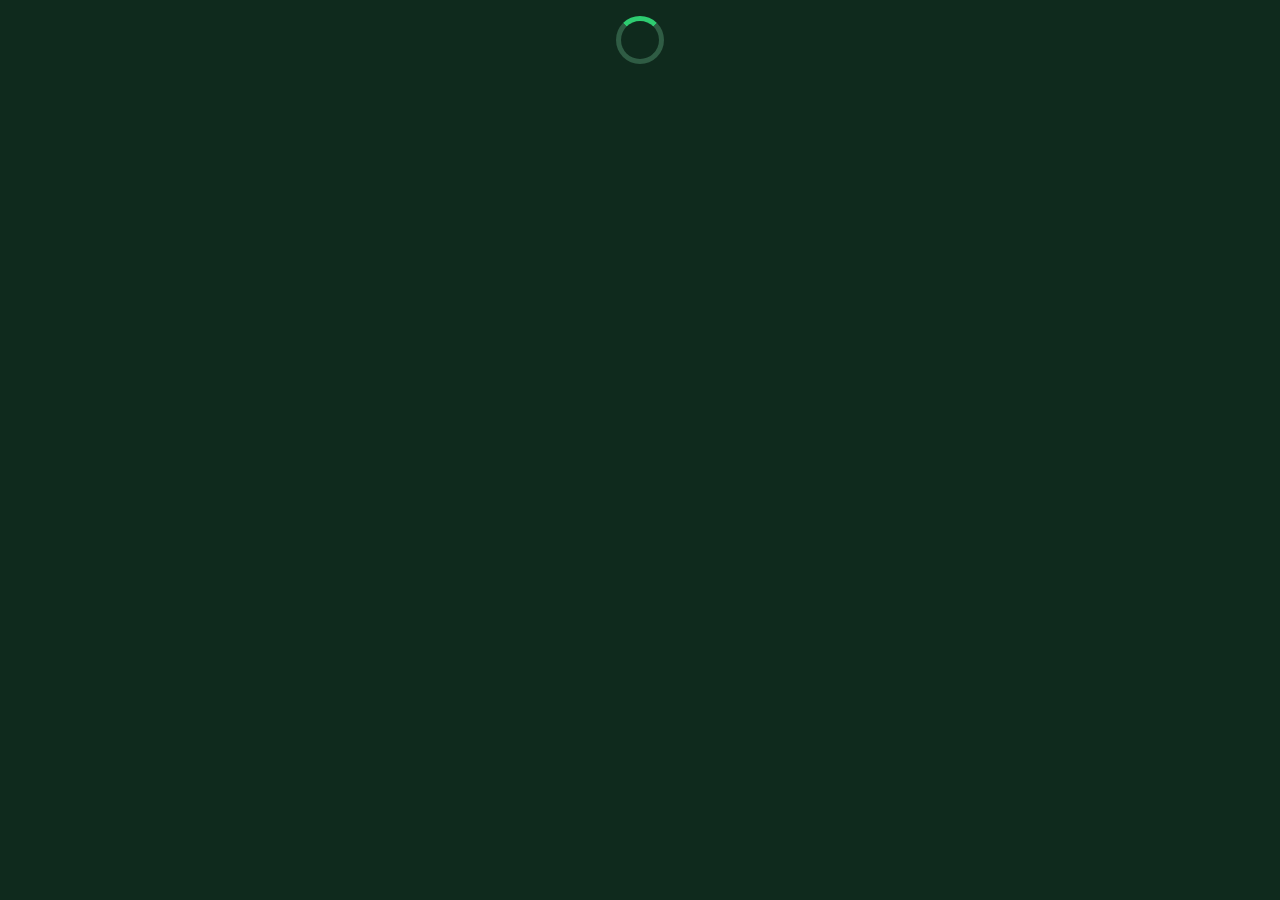
==== index.html @ fb1dc5eb "V2 : contrôle qualité à la prise, reprise ciblée, dossiers par participant, envoi en arrière-plan, r" ====
<!doctype html>
<html lang="fr">
<head>
<meta charset="utf-8">
<meta name="viewport" content="width=device-width, initial-scale=1, viewport-fit=cover">
<title>Green Quest 360 V2</title>
<meta name="description" content="Photos 360 hors ligne pour Green Quest.">
<meta name="theme-color" content="#0f2a1d">
<link rel="manifest" href="manifest.webmanifest">
<link rel="icon" href="icons/icon-192.png">
<link rel="apple-touch-icon" href="icons/apple-touch-icon.png">
<meta name="apple-mobile-web-app-capable" content="yes">
<meta name="mobile-web-app-capable" content="yes">
<meta name="apple-mobile-web-app-status-bar-style" content="black-translucent">
<meta name="apple-mobile-web-app-title" content="GQ 360 V2">
<link rel="stylesheet" href="css/app.css">
</head>
<body>
<main id="app"><div class="page center"><div class="spinner"></div></div></main>
<noscript>Activez JavaScript pour utiliser Green Quest 360.</noscript>
<script src="js/upload-core.js"></script>
<script type="module" src="js/app.js"></script>
</body>
</html>
---- css/app.css ----
:root {
  --bg: #0f2a1d;
  --bg2: #173a29;
  --card: #1d4632;
  --text: #f2f7f3;
  --muted: #a9c4b3;
  --green: #2ecc71;
  --green-d: #1f9d55;
  --warn: #f5c451;
  --danger: #e5534b;
  --radius: 16px;
  color-scheme: dark;
}
* { box-sizing: border-box; }
html, body { margin: 0; height: 100%; }
body {
  background: var(--bg); color: var(--text);
  font: 16px/1.45 system-ui, -apple-system, "Segoe UI", Roboto, "Noto Sans Arabic", Tahoma, sans-serif;
  -webkit-tap-highlight-color: transparent;
  overscroll-behavior: none;
}
button, input, textarea { font: inherit; color: inherit; }
.hidden { display: none !important; }

.page {
  max-width: 560px; margin: 0 auto; min-height: 100%;
  padding: max(16px, env(safe-area-inset-top)) 16px max(24px, env(safe-area-inset-bottom));
  display: flex; flex-direction: column; gap: 14px;
}
.page.center { justify-content: center; align-items: center; text-align: center; }
.page.center .field, .page.center .btn.big { width: 100%; }
h1, h2 { margin: 0; line-height: 1.2; }
h1 { font-size: 26px; }
h2 { font-size: 19px; }
.muted { color: var(--muted); margin: 0; }
.small { font-size: 13px; }
.logo { width: 96px; height: 96px; border-radius: 24px; }

.top { display: flex; align-items: center; justify-content: space-between; gap: 8px; min-height: 44px; }
.top .title { font-weight: 700; font-size: 18px; }
.row { display: flex; align-items: center; gap: 8px; }
.row.gap { gap: 10px; }
.row.wrap { flex-wrap: wrap; }
.grow { flex: 1; }

.btn {
  border: 0; border-radius: 12px; padding: 12px 16px; background: var(--card); cursor: pointer;
  font-weight: 600; min-height: 48px; display: inline-flex; align-items: center; justify-content: center; gap: 10px;
}
.btn:disabled { opacity: .45; cursor: default; }
.btn.primary { background: var(--green); color: #06301a; }
.btn.primary:active { background: var(--green-d); }
.btn.ghost { background: transparent; border: 1.5px solid #3c6b52; }
.btn.danger { background: transparent; border: 1.5px solid var(--danger); color: var(--danger); }
.btn.small { min-height: 38px; padding: 8px 12px; font-size: 14px; }
.btn.big { min-height: 56px; font-size: 18px; }
.btn.huge { min-height: 96px; font-size: 21px; border-radius: var(--radius); flex-direction: column; gap: 4px; }
.ring360 { font-size: 28px; font-weight: 800; letter-spacing: -.5px; }
.icon { background: transparent; border: 0; font-size: 26px; width: 44px; height: 44px; cursor: pointer; border-radius: 10px; }
[dir=rtl] #back { transform: scaleX(-1); }

.net { font-size: 12px; padding: 4px 10px; border-radius: 99px; background: #4a3a1a; color: var(--warn); }
.net.on { background: #173f2a; color: var(--green); }

.lang { display: flex; gap: 6px; align-self: flex-end; }
.lang button { background: var(--card); border: 0; border-radius: 99px; padding: 6px 12px; cursor: pointer; }
.lang button.on { background: var(--green); color: #06301a; font-weight: 700; }

.field { display: flex; flex-direction: column; gap: 6px; text-align: start; }
.field span { font-size: 14px; color: var(--muted); }
.field input, .field textarea {
  background: var(--bg2); border: 1.5px solid #2f5c44; border-radius: 12px; padding: 12px; width: 100%; outline: none;
}
.field input:focus, .field textarea:focus { border-color: var(--green); }
.check { display: flex; gap: 10px; align-items: flex-start; font-size: 15px; }
.check input { width: 22px; height: 22px; accent-color: var(--green); flex: none; }

.section-head { display: flex; align-items: center; justify-content: space-between; gap: 8px; margin-top: 6px; }
.list { display: flex; flex-direction: column; gap: 10px; }
.item { display: flex; gap: 12px; align-items: center; background: var(--bg2); border: 0; border-radius: 14px; padding: 8px; text-align: start; cursor: pointer; width: 100%; }
.item img { width: 104px; height: 52px; border-radius: 8px; object-fit: cover; background: #0b1f15; flex: none; }
.item-body { min-width: 0; flex: 1; }
.item-title { font-weight: 600; white-space: nowrap; overflow: hidden; text-overflow: ellipsis; }
.status { font-size: 13px; color: var(--muted); }
.st-sent { color: var(--green); }
.st-error { color: var(--danger); }
.st-sending { color: var(--warn); }
.hint { background: var(--bg2); border-radius: 12px; padding: 10px 12px; font-size: 14px; margin: 0; }
.warn { color: var(--warn); margin: 0; }

.tip-list { display: flex; flex-direction: column; gap: 10px; }
.tip { display: flex; gap: 12px; align-items: flex-start; background: var(--bg2); border-radius: 14px; padding: 12px 14px; }
.tip-ic { font-size: 24px; line-height: 1; width: 40px; height: 40px; flex: none; display: grid; place-items: center; background: var(--card); border-radius: 12px; }
.tip-t { font-weight: 700; margin-bottom: 2px; }
.tip-d { font-size: 14.5px; color: var(--muted); }
.tip:first-child { border: 2px solid var(--green); }
.btn.sticky { position: sticky; bottom: max(12px, env(safe-area-inset-bottom)); box-shadow: 0 6px 24px rgba(0,0,0,.45); }
.howto-img { display: flex; justify-content: center; color: var(--muted); margin-top: 6px; }

.viewer { position: relative; width: 100%; aspect-ratio: 4 / 3; border-radius: var(--radius); overflow: hidden; background: #000; }
.viewer canvas { width: 100%; height: 100%; display: block; cursor: grab; }
.badge360 { position: absolute; top: 10px; inset-inline-start: 10px; background: rgba(0,0,0,.55); padding: 3px 9px; border-radius: 99px; font-size: 13px; font-weight: 700; pointer-events: none; }
.info { display: flex; flex-direction: column; gap: 4px; }
.info p { margin: 6px 0 0; }

.spinner { width: 48px; height: 48px; border-radius: 50%; border: 5px solid #2f5c44; border-top-color: var(--green); animation: spin 1s linear infinite; }
@keyframes spin { to { transform: rotate(360deg); } }
.bar { width: 100%; height: 10px; background: var(--bg2); border-radius: 99px; overflow: hidden; }
.bar-fill { height: 100%; background: var(--green); transition: width .3s; }

.toast { position: fixed; left: 50%; bottom: max(24px, env(safe-area-inset-bottom)); transform: translate(-50%, 40px); opacity: 0; transition: .25s;
  background: #0b1f15; border: 1px solid #2f5c44; padding: 12px 16px; border-radius: 12px; max-width: calc(100% - 32px); z-index: 50; text-align: center; pointer-events: none; }
.toast.on { opacity: 1; transform: translate(-50%, 0); }

/* ---------- Prise de vue ---------- */
body.fullscreen { overflow: hidden; background: #000; }
body.fullscreen #app { position: fixed; inset: 0; }
.cap { position: fixed; inset: 0; background: #000; overflow: hidden; user-select: none; -webkit-user-select: none; }
.cap-video { position: absolute; inset: 0; width: 100%; height: 100%; object-fit: cover; }
.cap-overlay { position: absolute; inset: 0; width: 100%; height: 100%; touch-action: none; }
.cap-top { position: absolute; top: 0; left: 0; right: 0; padding: max(14px, env(safe-area-inset-top)) 16px 14px; text-align: center;
  background: linear-gradient(rgba(0,0,0,.6), transparent); pointer-events: none; }
.cap-count { font-size: 15px; font-weight: 700; opacity: .9; }
.cap-hint { font-size: 20px; font-weight: 700; text-shadow: 0 1px 4px #000; margin-top: 4px; }
.cap-bottom { position: absolute; left: 0; right: 0; bottom: 0; display: flex; justify-content: space-between; gap: 12px;
  padding: 16px 16px max(20px, env(safe-area-inset-bottom)); background: linear-gradient(transparent, rgba(0,0,0,.65)); }
.cap-bottom .btn { flex: 1; }
.cap-flash { position: absolute; inset: 0; background: #fff; opacity: 0; pointer-events: none; }
.cap-flash.on { animation: flash .35s ease-out; }
@keyframes flash { from { opacity: .7; } to { opacity: 0; } }
.cap-portrait { position: absolute; inset: 0; display: grid; place-items: center; background: rgba(0,0,0,.85); font-size: 22px; font-weight: 700; text-align: center; padding: 24px; }

/* ---------- V2 ---------- */
.v2tag { font-size: 11px; font-weight: 800; background: #f5a623; color: #0f2a1d; padding: 2px 7px; border-radius: 99px; vertical-align: middle; }
.qc { background: #3a2f12; border: 1.5px solid var(--warn); border-radius: 14px; padding: 12px 14px; display: flex; flex-direction: column; gap: 8px; }
.qc-t { font-weight: 700; color: var(--warn); }
.ok { color: var(--green); margin: 0; font-weight: 600; }
.cap-hint.alert { color: #ffd166; }
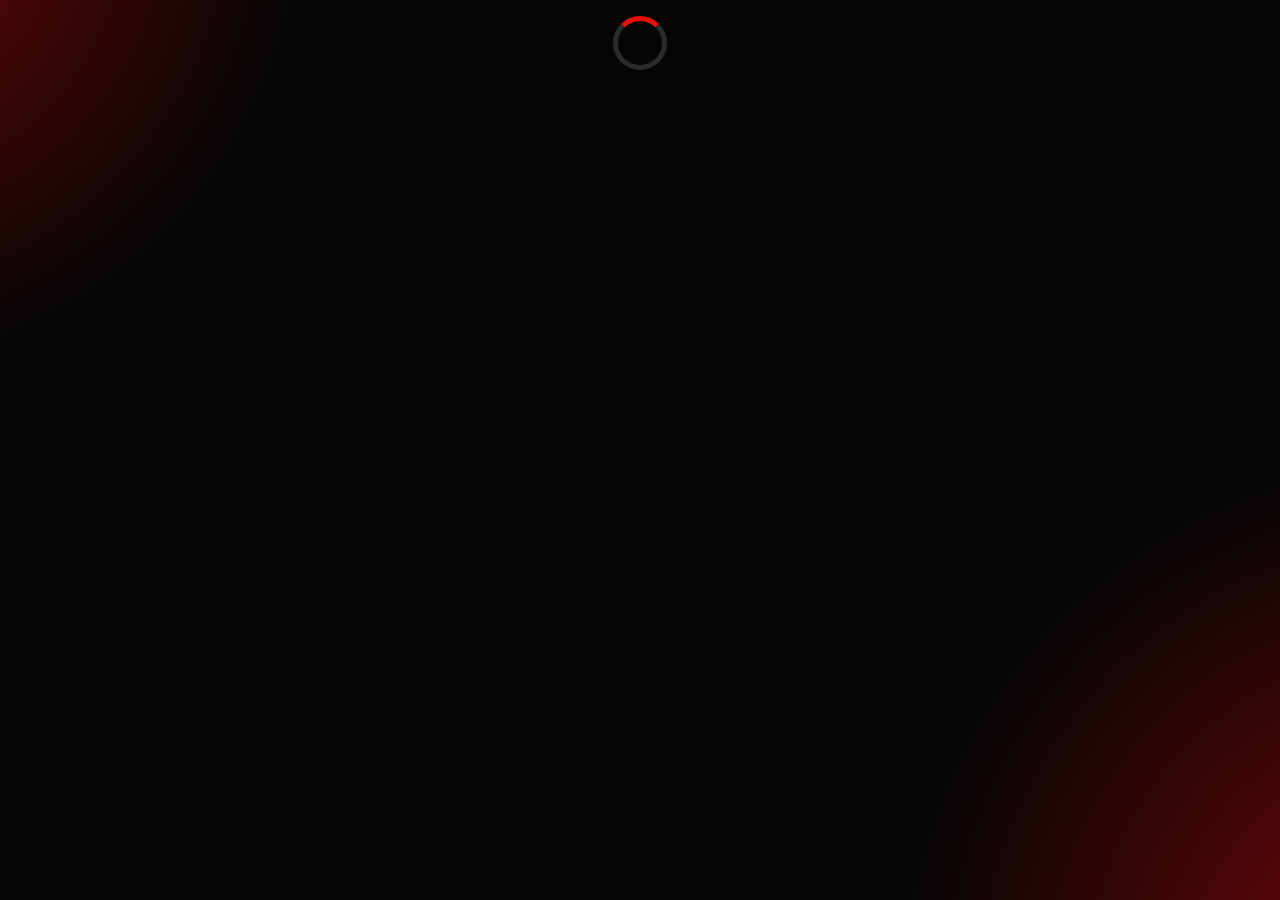
==== commit cb7677fa: "V2 : nouvelle charte Supernova × Green Quest (logos, icône, police, couleurs) Co-Authored-By: Claude" ====
--- a/index.html
+++ b/index.html
@@ -5,7 +5,7 @@
 <meta name="viewport" content="width=device-width, initial-scale=1, viewport-fit=cover">
 <title>Green Quest 360 V2</title>
 <meta name="description" content="Photos 360 hors ligne pour Green Quest.">
-<meta name="theme-color" content="#0f2a1d">
+<meta name="theme-color" content="#050505">
 <link rel="manifest" href="manifest.webmanifest">
 <link rel="icon" href="icons/icon-192.png">
 <link rel="apple-touch-icon" href="icons/apple-touch-icon.png">
--- a/css/app.css
+++ b/css/app.css
@@ -1,138 +1,218 @@
-:root {
-  --bg: #0f2a1d;
-  --bg2: #173a29;
-  --card: #1d4632;
-  --text: #f2f7f3;
-  --muted: #a9c4b3;
-  --green: #2ecc71;
-  --green-d: #1f9d55;
-  --warn: #f5c451;
-  --danger: #e5534b;
-  --radius: 16px;
-  color-scheme: dark;
-}
-* { box-sizing: border-box; }
-html, body { margin: 0; height: 100%; }
-body {
-  background: var(--bg); color: var(--text);
-  font: 16px/1.45 system-ui, -apple-system, "Segoe UI", Roboto, "Noto Sans Arabic", Tahoma, sans-serif;
-  -webkit-tap-highlight-color: transparent;
-  overscroll-behavior: none;
-}
-button, input, textarea { font: inherit; color: inherit; }
-.hidden { display: none !important; }
-
-.page {
-  max-width: 560px; margin: 0 auto; min-height: 100%;
-  padding: max(16px, env(safe-area-inset-top)) 16px max(24px, env(safe-area-inset-bottom));
-  display: flex; flex-direction: column; gap: 14px;
-}
-.page.center { justify-content: center; align-items: center; text-align: center; }
-.page.center .field, .page.center .btn.big { width: 100%; }
-h1, h2 { margin: 0; line-height: 1.2; }
-h1 { font-size: 26px; }
-h2 { font-size: 19px; }
-.muted { color: var(--muted); margin: 0; }
-.small { font-size: 13px; }
-.logo { width: 96px; height: 96px; border-radius: 24px; }
-
-.top { display: flex; align-items: center; justify-content: space-between; gap: 8px; min-height: 44px; }
-.top .title { font-weight: 700; font-size: 18px; }
-.row { display: flex; align-items: center; gap: 8px; }
-.row.gap { gap: 10px; }
-.row.wrap { flex-wrap: wrap; }
-.grow { flex: 1; }
-
-.btn {
-  border: 0; border-radius: 12px; padding: 12px 16px; background: var(--card); cursor: pointer;
-  font-weight: 600; min-height: 48px; display: inline-flex; align-items: center; justify-content: center; gap: 10px;
-}
-.btn:disabled { opacity: .45; cursor: default; }
-.btn.primary { background: var(--green); color: #06301a; }
-.btn.primary:active { background: var(--green-d); }
-.btn.ghost { background: transparent; border: 1.5px solid #3c6b52; }
-.btn.danger { background: transparent; border: 1.5px solid var(--danger); color: var(--danger); }
-.btn.small { min-height: 38px; padding: 8px 12px; font-size: 14px; }
-.btn.big { min-height: 56px; font-size: 18px; }
-.btn.huge { min-height: 96px; font-size: 21px; border-radius: var(--radius); flex-direction: column; gap: 4px; }
-.ring360 { font-size: 28px; font-weight: 800; letter-spacing: -.5px; }
-.icon { background: transparent; border: 0; font-size: 26px; width: 44px; height: 44px; cursor: pointer; border-radius: 10px; }
-[dir=rtl] #back { transform: scaleX(-1); }
-
-.net { font-size: 12px; padding: 4px 10px; border-radius: 99px; background: #4a3a1a; color: var(--warn); }
-.net.on { background: #173f2a; color: var(--green); }
-
-.lang { display: flex; gap: 6px; align-self: flex-end; }
-.lang button { background: var(--card); border: 0; border-radius: 99px; padding: 6px 12px; cursor: pointer; }
-.lang button.on { background: var(--green); color: #06301a; font-weight: 700; }
-
-.field { display: flex; flex-direction: column; gap: 6px; text-align: start; }
-.field span { font-size: 14px; color: var(--muted); }
-.field input, .field textarea {
-  background: var(--bg2); border: 1.5px solid #2f5c44; border-radius: 12px; padding: 12px; width: 100%; outline: none;
-}
-.field input:focus, .field textarea:focus { border-color: var(--green); }
-.check { display: flex; gap: 10px; align-items: flex-start; font-size: 15px; }
-.check input { width: 22px; height: 22px; accent-color: var(--green); flex: none; }
-
-.section-head { display: flex; align-items: center; justify-content: space-between; gap: 8px; margin-top: 6px; }
-.list { display: flex; flex-direction: column; gap: 10px; }
-.item { display: flex; gap: 12px; align-items: center; background: var(--bg2); border: 0; border-radius: 14px; padding: 8px; text-align: start; cursor: pointer; width: 100%; }
-.item img { width: 104px; height: 52px; border-radius: 8px; object-fit: cover; background: #0b1f15; flex: none; }
-.item-body { min-width: 0; flex: 1; }
-.item-title { font-weight: 600; white-space: nowrap; overflow: hidden; text-overflow: ellipsis; }
-.status { font-size: 13px; color: var(--muted); }
-.st-sent { color: var(--green); }
-.st-error { color: var(--danger); }
-.st-sending { color: var(--warn); }
-.hint { background: var(--bg2); border-radius: 12px; padding: 10px 12px; font-size: 14px; margin: 0; }
-.warn { color: var(--warn); margin: 0; }
-
-.tip-list { display: flex; flex-direction: column; gap: 10px; }
-.tip { display: flex; gap: 12px; align-items: flex-start; background: var(--bg2); border-radius: 14px; padding: 12px 14px; }
-.tip-ic { font-size: 24px; line-height: 1; width: 40px; height: 40px; flex: none; display: grid; place-items: center; background: var(--card); border-radius: 12px; }
-.tip-t { font-weight: 700; margin-bottom: 2px; }
-.tip-d { font-size: 14.5px; color: var(--muted); }
-.tip:first-child { border: 2px solid var(--green); }
-.btn.sticky { position: sticky; bottom: max(12px, env(safe-area-inset-bottom)); box-shadow: 0 6px 24px rgba(0,0,0,.45); }
-.howto-img { display: flex; justify-content: center; color: var(--muted); margin-top: 6px; }
-
-.viewer { position: relative; width: 100%; aspect-ratio: 4 / 3; border-radius: var(--radius); overflow: hidden; background: #000; }
-.viewer canvas { width: 100%; height: 100%; display: block; cursor: grab; }
-.badge360 { position: absolute; top: 10px; inset-inline-start: 10px; background: rgba(0,0,0,.55); padding: 3px 9px; border-radius: 99px; font-size: 13px; font-weight: 700; pointer-events: none; }
-.info { display: flex; flex-direction: column; gap: 4px; }
-.info p { margin: 6px 0 0; }
-
-.spinner { width: 48px; height: 48px; border-radius: 50%; border: 5px solid #2f5c44; border-top-color: var(--green); animation: spin 1s linear infinite; }
-@keyframes spin { to { transform: rotate(360deg); } }
-.bar { width: 100%; height: 10px; background: var(--bg2); border-radius: 99px; overflow: hidden; }
-.bar-fill { height: 100%; background: var(--green); transition: width .3s; }
-
-.toast { position: fixed; left: 50%; bottom: max(24px, env(safe-area-inset-bottom)); transform: translate(-50%, 40px); opacity: 0; transition: .25s;
-  background: #0b1f15; border: 1px solid #2f5c44; padding: 12px 16px; border-radius: 12px; max-width: calc(100% - 32px); z-index: 50; text-align: center; pointer-events: none; }
-.toast.on { opacity: 1; transform: translate(-50%, 0); }
-
-/* ---------- Prise de vue ---------- */
-body.fullscreen { overflow: hidden; background: #000; }
-body.fullscreen #app { position: fixed; inset: 0; }
-.cap { position: fixed; inset: 0; background: #000; overflow: hidden; user-select: none; -webkit-user-select: none; }
-.cap-video { position: absolute; inset: 0; width: 100%; height: 100%; object-fit: cover; }
-.cap-overlay { position: absolute; inset: 0; width: 100%; height: 100%; touch-action: none; }
-.cap-top { position: absolute; top: 0; left: 0; right: 0; padding: max(14px, env(safe-area-inset-top)) 16px 14px; text-align: center;
-  background: linear-gradient(rgba(0,0,0,.6), transparent); pointer-events: none; }
-.cap-count { font-size: 15px; font-weight: 700; opacity: .9; }
-.cap-hint { font-size: 20px; font-weight: 700; text-shadow: 0 1px 4px #000; margin-top: 4px; }
-.cap-bottom { position: absolute; left: 0; right: 0; bottom: 0; display: flex; justify-content: space-between; gap: 12px;
-  padding: 16px 16px max(20px, env(safe-area-inset-bottom)); background: linear-gradient(transparent, rgba(0,0,0,.65)); }
-.cap-bottom .btn { flex: 1; }
-.cap-flash { position: absolute; inset: 0; background: #fff; opacity: 0; pointer-events: none; }
-.cap-flash.on { animation: flash .35s ease-out; }
-@keyframes flash { from { opacity: .7; } to { opacity: 0; } }
-.cap-portrait { position: absolute; inset: 0; display: grid; place-items: center; background: rgba(0,0,0,.85); font-size: 22px; font-weight: 700; text-align: center; padding: 24px; }
-
-/* ---------- V2 ---------- */
-.v2tag { font-size: 11px; font-weight: 800; background: #f5a623; color: #0f2a1d; padding: 2px 7px; border-radius: 99px; vertical-align: middle; }
-.qc { background: #3a2f12; border: 1.5px solid var(--warn); border-radius: 14px; padding: 12px 14px; display: flex; flex-direction: column; gap: 8px; }
-.qc-t { font-weight: 700; color: var(--warn); }
-.ok { color: var(--green); margin: 0; font-weight: 600; }
-.cap-hint.alert { color: #ffd166; }
+/* Green Quest 360 — charte Supernova (noir, rouge comète, capitales larges) avec des touches Green Quest (vert, crème). */
+
+@font-face {
+  font-family: 'Archivo'; font-style: normal; font-display: swap;
+  font-weight: 100 900; font-stretch: 62% 125%;
+  src: url('../fonts/archivo-latin.woff2') format('woff2');
+  unicode-range: U+0000-00FF, U+0131, U+0152-0153, U+02BB-02BC, U+02C6, U+02DA, U+02DC, U+0304, U+0308, U+0329, U+2000-206F, U+20AC, U+2122, U+2191, U+2193, U+2212, U+2215, U+FEFF, U+FFFD;
+}
+@font-face {
+  font-family: 'Archivo'; font-style: normal; font-display: swap;
+  font-weight: 100 900; font-stretch: 62% 125%;
+  src: url('../fonts/archivo-latin-ext.woff2') format('woff2');
+  unicode-range: U+0100-02BA, U+02BD-02C5, U+02C7-02CC, U+02CE-02D7, U+02DD-02FF, U+0304, U+0308, U+0329, U+1D00-1DBF, U+1E00-1E9F, U+1EF2-1EFF, U+2020, U+20A0-20AB, U+20AD-20C0, U+2113, U+2C60-2C7F, U+A720-A7FF;
+}
+
+:root {
+  --bg: #050505;
+  --surface: #111111;
+  --surface2: #191919;
+  --line: #262626;
+  --text: #ffffff;
+  --muted: #9b9b9b;
+  /* Supernova */
+  --red: #e8100c;
+  --red-hi: #ff3b1f;
+  --red-lo: #a90a07;
+  --red-glow: rgba(232, 16, 12, 0.35);
+  /* Green Quest */
+  --gq: #72983c;
+  --gq-hi: #a9c25d;
+  --cream: #e3dfc2;
+  --warn: #ffb547;
+  --danger: #ff4d3d;
+  --radius: 18px;
+  --display: 'Archivo', system-ui, sans-serif;
+  color-scheme: dark;
+}
+* { box-sizing: border-box; }
+html, body { margin: 0; height: 100%; }
+body {
+  color: var(--text);
+  background:
+    radial-gradient(60vmax 60vmax at -12% -10%, rgba(200, 8, 8, 0.55), transparent 60%),
+    radial-gradient(70vmax 70vmax at 112% 110%, rgba(200, 8, 8, 0.6), transparent 60%),
+    var(--bg);
+  background-attachment: fixed;
+  font: 16px/1.45 'Archivo', system-ui, -apple-system, "Segoe UI", Roboto, "Noto Sans Arabic", Tahoma, sans-serif;
+  -webkit-tap-highlight-color: transparent;
+  overscroll-behavior: none;
+}
+button, input, textarea { font: inherit; color: inherit; }
+.hidden { display: none !important; }
+
+.page {
+  max-width: 560px; margin: 0 auto; min-height: 100%;
+  padding: max(16px, env(safe-area-inset-top)) 16px max(24px, env(safe-area-inset-bottom));
+  display: flex; flex-direction: column; gap: 14px;
+}
+.page.center { justify-content: center; align-items: center; text-align: center; }
+.page.center .field, .page.center .btn.big { width: 100%; }
+
+/* Titres façon Supernova : capitales larges et grasses */
+h1, h2, .display {
+  font-family: var(--display); font-stretch: 125%; font-weight: 800; text-transform: uppercase;
+  letter-spacing: -0.01em; line-height: 1.05; margin: 0;
+}
+h1 { font-size: 28px; }
+h2 { font-size: 17px; }
+[dir=rtl] h1, [dir=rtl] h2, [dir=rtl] .display { letter-spacing: 0; font-stretch: 100%; }
+.muted { color: var(--muted); margin: 0; }
+.small { font-size: 13px; }
+.eyebrow { font-family: var(--display); font-stretch: 125%; font-weight: 700; font-size: 11px; letter-spacing: .14em; text-transform: uppercase; color: var(--cream); }
+.eyebrow::before { content: ""; display: inline-block; width: 8px; height: 8px; border-radius: 50%; background: var(--gq-hi); margin-inline-end: 7px; vertical-align: 1px; }
+
+/* En-tête */
+.top { display: flex; align-items: center; justify-content: space-between; gap: 8px; min-height: 44px; }
+.top .title { font-family: var(--display); font-stretch: 125%; font-weight: 800; font-size: 15px; text-transform: uppercase; letter-spacing: .01em; }
+.brand { display: flex; flex-direction: column; gap: 5px; min-width: 0; }
+.brand img { height: 22px; width: auto; display: block; }
+.who { font-size: 13px; color: var(--muted); white-space: nowrap; overflow: hidden; text-overflow: ellipsis; }
+.row { display: flex; align-items: center; gap: 8px; }
+.row.gap { gap: 10px; }
+.row.wrap { flex-wrap: wrap; }
+.grow { flex: 1; }
+
+/* Boutons */
+.btn {
+  border: 0; border-radius: 14px; padding: 12px 16px; background: var(--surface2); cursor: pointer;
+  font-family: var(--display); font-stretch: 112%; font-weight: 700; letter-spacing: .02em; text-transform: uppercase; font-size: 14px;
+  min-height: 48px; display: inline-flex; align-items: center; justify-content: center; gap: 10px;
+  transition: transform .08s ease, filter .15s ease;
+}
+.btn:active { transform: scale(.98); }
+.btn:disabled { opacity: .4; cursor: default; transform: none; }
+.btn.primary { background: linear-gradient(135deg, var(--red-hi), var(--red) 45%, var(--red-lo)); color: #fff; box-shadow: 0 8px 28px var(--red-glow); }
+.btn.ghost { background: rgba(255,255,255,.04); border: 1.5px solid #3a3a3a; }
+.btn.danger { background: transparent; border: 1.5px solid var(--danger); color: var(--danger); }
+.btn.small { min-height: 38px; padding: 8px 12px; font-size: 12px; }
+.btn.big { min-height: 56px; font-size: 15px; }
+.btn.sticky { position: sticky; bottom: max(12px, env(safe-area-inset-bottom)); }
+[dir=rtl] .btn { font-stretch: 100%; letter-spacing: 0; }
+.icon { background: rgba(255,255,255,.05); border: 1px solid var(--line); color: var(--text); font-size: 22px; width: 44px; height: 44px; cursor: pointer; border-radius: 12px; display: grid; place-items: center; }
+[dir=rtl] #back { transform: scaleX(-1); }
+
+/* Grand bouton « Nouvelle photo 360 » */
+.hero {
+  position: relative; overflow: hidden; border: 0; cursor: pointer; text-align: start; color: #fff;
+  border-radius: 22px; padding: 22px 20px; min-height: 150px; display: flex; flex-direction: column; justify-content: flex-end; gap: 6px;
+  background:
+    radial-gradient(120% 140% at 100% 0%, rgba(255, 59, 31, .55), transparent 55%),
+    linear-gradient(160deg, #1b0303, #0b0b0b 60%);
+  border: 1px solid rgba(255, 59, 31, .35);
+  box-shadow: 0 14px 40px rgba(232, 16, 12, .22);
+}
+.hero:active { transform: scale(.99); }
+.hero img { position: absolute; width: 40%; max-width: 210px; top: 50%; transform: translateY(-58%); inset-inline-end: 5%; pointer-events: none; filter: drop-shadow(0 6px 24px rgba(232, 16, 12, .55)); }
+.hero > span { position: relative; max-width: 62%; }
+[dir=rtl] .hero img { transform: translateY(-58%) scaleX(-1); }
+.hero .big360 { font-family: var(--display); font-stretch: 125%; font-weight: 900; font-size: 46px; line-height: .9; letter-spacing: -0.02em; }
+.hero .label { font-family: var(--display); font-stretch: 125%; font-weight: 700; font-size: 15px; text-transform: uppercase; }
+.hero .sub { font-size: 13px; color: #d9c9c9; }
+
+.net { font-size: 11px; padding: 5px 10px; border-radius: 99px; background: #2a1d07; color: var(--warn); font-weight: 600; white-space: nowrap; }
+.net.on { background: rgba(114, 152, 60, .18); color: var(--gq-hi); }
+
+.lang { display: flex; gap: 6px; align-self: flex-end; }
+.lang button { background: var(--surface2); border: 1px solid var(--line); border-radius: 99px; padding: 6px 12px; cursor: pointer; font-weight: 600; }
+.lang button.on { background: var(--red); border-color: var(--red); color: #fff; }
+
+/* Champs */
+.field { display: flex; flex-direction: column; gap: 6px; text-align: start; }
+.field span { font-size: 13px; color: var(--muted); }
+.field input, .field textarea {
+  background: var(--surface); border: 1.5px solid var(--line); border-radius: 14px; padding: 13px 14px; width: 100%; outline: none;
+}
+.field input:focus, .field textarea:focus { border-color: var(--red); box-shadow: 0 0 0 3px rgba(232, 16, 12, .2); }
+.check { display: flex; gap: 10px; align-items: flex-start; font-size: 15px; }
+.check input { width: 22px; height: 22px; accent-color: var(--red); flex: none; }
+
+/* Liste des photos */
+.section-head { display: flex; align-items: center; justify-content: space-between; gap: 8px; margin-top: 8px; }
+.list { display: flex; flex-direction: column; gap: 10px; }
+.item { display: flex; gap: 12px; align-items: center; background: rgba(17,17,17,.85); border: 1px solid var(--line); border-radius: 16px; padding: 8px; text-align: start; cursor: pointer; width: 100%; color: var(--text); }
+.item img { width: 104px; height: 52px; border-radius: 10px; object-fit: cover; background: #000; flex: none; }
+.item-body { min-width: 0; flex: 1; }
+.item-title { font-weight: 700; white-space: nowrap; overflow: hidden; text-overflow: ellipsis; }
+.status { font-size: 13px; color: var(--muted); }
+.st-sent { color: var(--gq-hi); }
+.st-error { color: var(--danger); }
+.st-sending { color: var(--warn); }
+.hint { background: var(--surface); border: 1px solid var(--line); border-radius: 14px; padding: 10px 12px; font-size: 14px; margin: 0; }
+.warn { color: var(--warn); margin: 0; }
+.ok { color: var(--gq-hi); margin: 0; font-weight: 600; }
+.empty { border: 1.5px dashed #333; border-radius: 16px; padding: 22px 16px; text-align: center; color: var(--muted); }
+
+/* Conseils */
+.tip-list { display: flex; flex-direction: column; gap: 10px; }
+.tip { display: flex; gap: 12px; align-items: flex-start; background: rgba(17,17,17,.9); border: 1px solid var(--line); border-radius: 16px; padding: 13px 14px; }
+.tip-ic { font-size: 22px; line-height: 1; width: 42px; height: 42px; flex: none; display: grid; place-items: center; background: rgba(232, 16, 12, .12); border: 1px solid rgba(232, 16, 12, .35); border-radius: 12px; }
+.tip-t { font-weight: 800; margin-bottom: 3px; }
+.tip-d { font-size: 14.5px; color: #c4c4c4; }
+.tip:first-child { border-color: var(--red); background: linear-gradient(160deg, rgba(232,16,12,.16), rgba(17,17,17,.9) 60%); }
+.howto-img { display: flex; justify-content: center; color: var(--muted); margin-top: 8px; }
+
+/* Visionneuse */
+.viewer { position: relative; width: 100%; aspect-ratio: 4 / 3; border-radius: var(--radius); overflow: hidden; background: #000; border: 1px solid var(--line); }
+.viewer canvas { width: 100%; height: 100%; display: block; cursor: grab; }
+.badge360 { position: absolute; top: 10px; inset-inline-start: 10px; background: var(--red); padding: 3px 10px; border-radius: 99px; font-family: var(--display); font-stretch: 125%; font-size: 12px; font-weight: 800; pointer-events: none; }
+.info { display: flex; flex-direction: column; gap: 4px; }
+.info p { margin: 6px 0 0; }
+
+/* Contrôle qualité */
+.qc { background: rgba(255, 181, 71, .08); border: 1.5px solid var(--warn); border-radius: 16px; padding: 12px 14px; display: flex; flex-direction: column; gap: 8px; }
+.qc-t { font-weight: 800; color: var(--warn); }
+
+/* Attente */
+.spinner { width: 54px; height: 54px; border-radius: 50%; border: 5px solid #2a2a2a; border-top-color: var(--red); animation: spin 0.9s linear infinite; }
+@keyframes spin { to { transform: rotate(360deg); } }
+.bar { width: 100%; height: 10px; background: var(--surface2); border-radius: 99px; overflow: hidden; }
+.bar-fill { height: 100%; background: linear-gradient(90deg, var(--red-lo), var(--red-hi)); transition: width .3s; }
+
+.toast { position: fixed; left: 50%; bottom: max(24px, env(safe-area-inset-bottom)); transform: translate(-50%, 40px); opacity: 0; transition: .25s;
+  background: #111; border: 1px solid #333; padding: 12px 16px; border-radius: 14px; max-width: calc(100% - 32px); z-index: 50; text-align: center; pointer-events: none; }
+.toast.on { opacity: 1; transform: translate(-50%, 0); }
+
+/* Accueil / bienvenue */
+.welcome-logo { width: min(88%, 380px); height: auto; }
+.gq-logo { width: min(60%, 230px); height: auto; filter: drop-shadow(0 4px 18px rgba(0,0,0,.5)); }
+.x { font-family: var(--display); font-stretch: 125%; font-weight: 800; color: var(--muted); font-size: 13px; letter-spacing: .2em; }
+
+/* Partenaires */
+.partners { margin-top: 18px; padding-top: 16px; border-top: 1px solid var(--line); display: flex; flex-direction: column; gap: 12px; align-items: center; }
+.partners .row { justify-content: center; gap: 18px; flex-wrap: wrap; }
+.partners img { height: 54px; width: auto; }
+.partners img.gq { height: 46px; }
+.partners .eyebrow { color: var(--muted); }
+.partners .eyebrow::before { background: var(--red); }
+
+/* ---------- Prise de vue ---------- */
+body.fullscreen { overflow: hidden; background: #000; }
+body.fullscreen #app { position: fixed; inset: 0; }
+.cap { position: fixed; inset: 0; background: #000; overflow: hidden; user-select: none; -webkit-user-select: none; }
+.cap-video { position: absolute; inset: 0; width: 100%; height: 100%; object-fit: cover; }
+.cap-overlay { position: absolute; inset: 0; width: 100%; height: 100%; touch-action: none; }
+.cap-top { position: absolute; top: 0; left: 0; right: 0; padding: max(14px, env(safe-area-inset-top)) 16px 18px; text-align: center;
+  background: linear-gradient(rgba(0,0,0,.72), transparent); pointer-events: none; }
+.cap-count { font-family: var(--display); font-stretch: 125%; font-size: 13px; font-weight: 800; letter-spacing: .08em; color: var(--cream); }
+.cap-hint { font-family: var(--display); font-stretch: 112%; font-size: 20px; font-weight: 800; text-transform: uppercase; text-shadow: 0 1px 6px #000; margin-top: 4px; }
+.cap-hint.alert { color: var(--warn); }
+.cap-bottom { position: absolute; left: 0; right: 0; bottom: 0; display: flex; justify-content: space-between; gap: 12px;
+  padding: 16px 16px max(20px, env(safe-area-inset-bottom)); background: linear-gradient(transparent, rgba(0,0,0,.75)); }
+.cap-bottom .btn { flex: 1; }
+.cap-flash { position: absolute; inset: 0; background: #fff; opacity: 0; pointer-events: none; }
+.cap-flash.on { animation: flash .35s ease-out; }
+@keyframes flash { from { opacity: .7; } to { opacity: 0; } }
+.cap-portrait { position: absolute; inset: 0; display: grid; place-items: center; background: rgba(0,0,0,.88); font-family: var(--display); font-stretch: 112%; font-size: 20px; font-weight: 800; text-transform: uppercase; text-align: center; padding: 24px; }
+
+.v2tag { font-family: var(--display); font-stretch: 100%; font-size: 10px; font-weight: 800; background: var(--gq); color: #fff; padding: 2px 7px; border-radius: 99px; vertical-align: middle; letter-spacing: .04em; }
